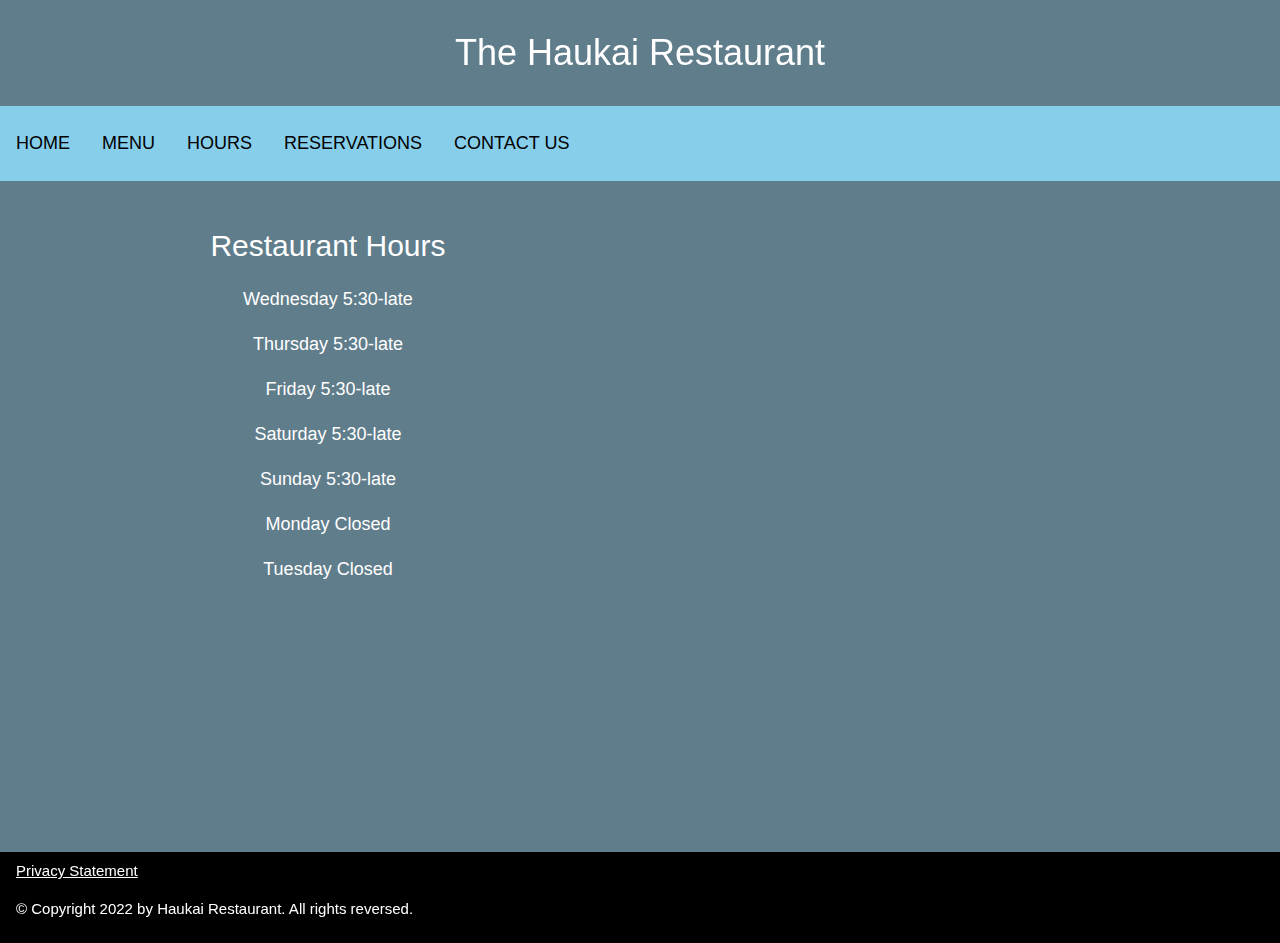
==== hours.html @ e471ea46 "Initial Commit" ====
<!DOCTYPE html>
<html>
  <head>  
    <meta charset="utf-8">
    <meta name="viewport" content="width=device-width, initial-scale=1">
    <link rel="stylesheet" href="stylde.css">
    <link rel="stylesheet" href="https://www.w3schools.com/w3css/4/w3.css">

    <title>Hours</title>
  </head>

  <body>
    <!-- Main header that is used across all the pages of our website -->
    <header class="w3-container w3-blue-grey w3-center w3-padding-16">
      <h1> The Haukai Restaurant </h1>
    </header>
    <!-- Navigation that is used across all the pages of our website -->
    <nav class="w3-bar w3-light-blue w3-padding-16 w3-large">
      <a href="index.html" class="w3-bar-item w3-button w3-mobile w3-hover-blue-grey">HOME</a>
      <a href="menu.html" class="w3-bar-item w3-button w3-mobile w3-hover-blue-grey">MENU</a>
      <a href="hours.html" class="w3-bar-item w3-button w3-mobile w3-hover-blue-grey">HOURS</a>
      <a href="reservation.html" class="w3-bar-item w3-button w3-mobile w3-hover-blue-grey">RESERVATIONS</a>
      <a href="contact.html" class="w3-bar-item w3-button w3-mobile w3-hover-blue-grey">CONTACT US</a>
    </nav>

    <!-- Main content for Hours Page -->

  <main class="w3-container w3-blue-grey w3-center">
    
    <div class="w3-row w3-padding-32">
      <div class="w3-half w3-container w3-large">
      <h2>Restaurant Hours</h2>
        <p>Wednesday 5:30-late</p>
        <p>Thursday 5:30-late</p>
        <p>Friday 5:30-late</p>
        <p>Saturday 5:30-late</p>
        <p>Sunday 5:30-late</p>
       <p>Monday Closed</p>
       <p>Tuesday Closed</p>
   </div>
   <div class="w3-half w3-container">

        <iframe src="https://calendar.google.com/calendar/embed?height=600&wkst=2&bgcolor=%23ffffff&ctz=Pacific%2FAuckland&showPrint=0&showTabs=0&title=Haukai%20Restaurant%20Hours&showCalendars=1&showTz=0&mode=WEEK&src=czIyOG0zaTcyZ3RjbnRvbXZsaGpuajJsZTBAZ3JvdXAuY2FsZW5kYXIuZ29vZ2xlLmNvbQ&color=%23616161" 
        style="border-width:0" 
        width="100%" 
        height="600" 
        frameborder="0" 
        scrolling="no">
    </iframe>
</div>
    </div>
</div>
     
</main>


 <!-- Footer that is used across all the pages of our website -->

 <footer class="w3-container w3-padding w3-black">


  <a href="privacy.html" class="link">Privacy Statement</a>
  <p>© Copyright 2022 by Haukai Restaurant. All rights reversed.</p>
                  

                      
 </footer>

 </body>

</html>
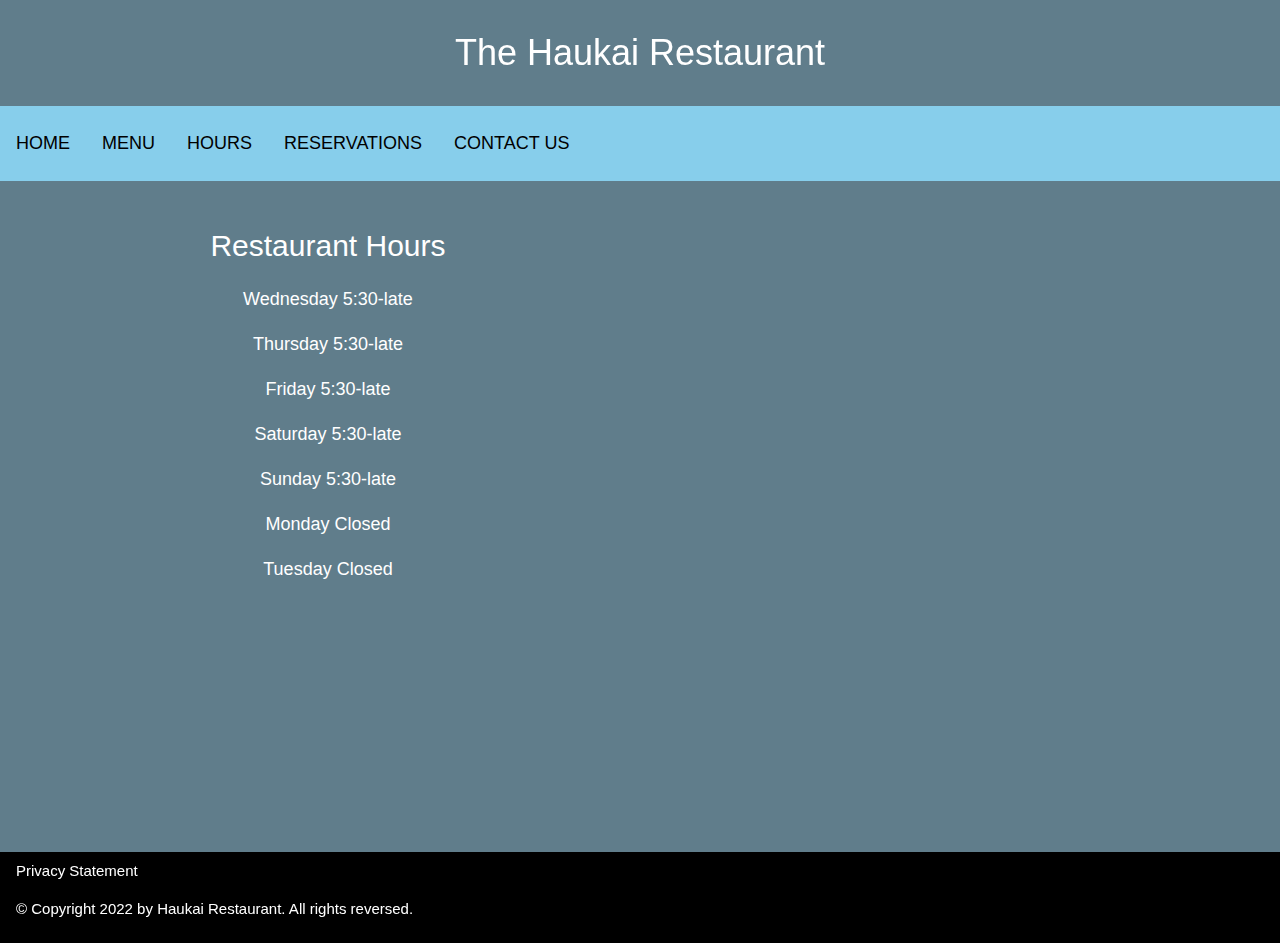
==== commit 49cfe039: "Updated CSS sheet" ====
--- a/hours.html
+++ b/hours.html
@@ -3,7 +3,7 @@
   <head>  
     <meta charset="utf-8">
     <meta name="viewport" content="width=device-width, initial-scale=1">
-    <link rel="stylesheet" href="stylde.css">
+    <link rel="stylesheet" href="style.css">
     <link rel="stylesheet" href="https://www.w3schools.com/w3css/4/w3.css">
 
     <title>Hours</title>
--- a/style.css
+++ b/style.css
@@ -0,0 +1,38 @@
+/*Universal box sizing*/
+*{
+    box-sizing: border-box;
+}
+
+html, body {
+    margin:0;  
+    padding:0;
+    }
+    
+/*style the links */
+.link {
+    color: white;
+    text-decoration: none;
+    }
+    
+/*style the links on hover*/
+    .link:hover{
+        text-decoration: underline;
+}
+
+
+/* Menu */
+.menu{margin-left: 20%;
+margin-right:20%}
+
+/*Responsive layout - menu */
+@media screen and (max-width:800px) {
+    .menu {
+       margin-left:2.5%;
+       margin-right:2.5%
+    }   
+}
+
+/*Additional style for the privacy page */
+#privacy{
+    text-align: left;
+}